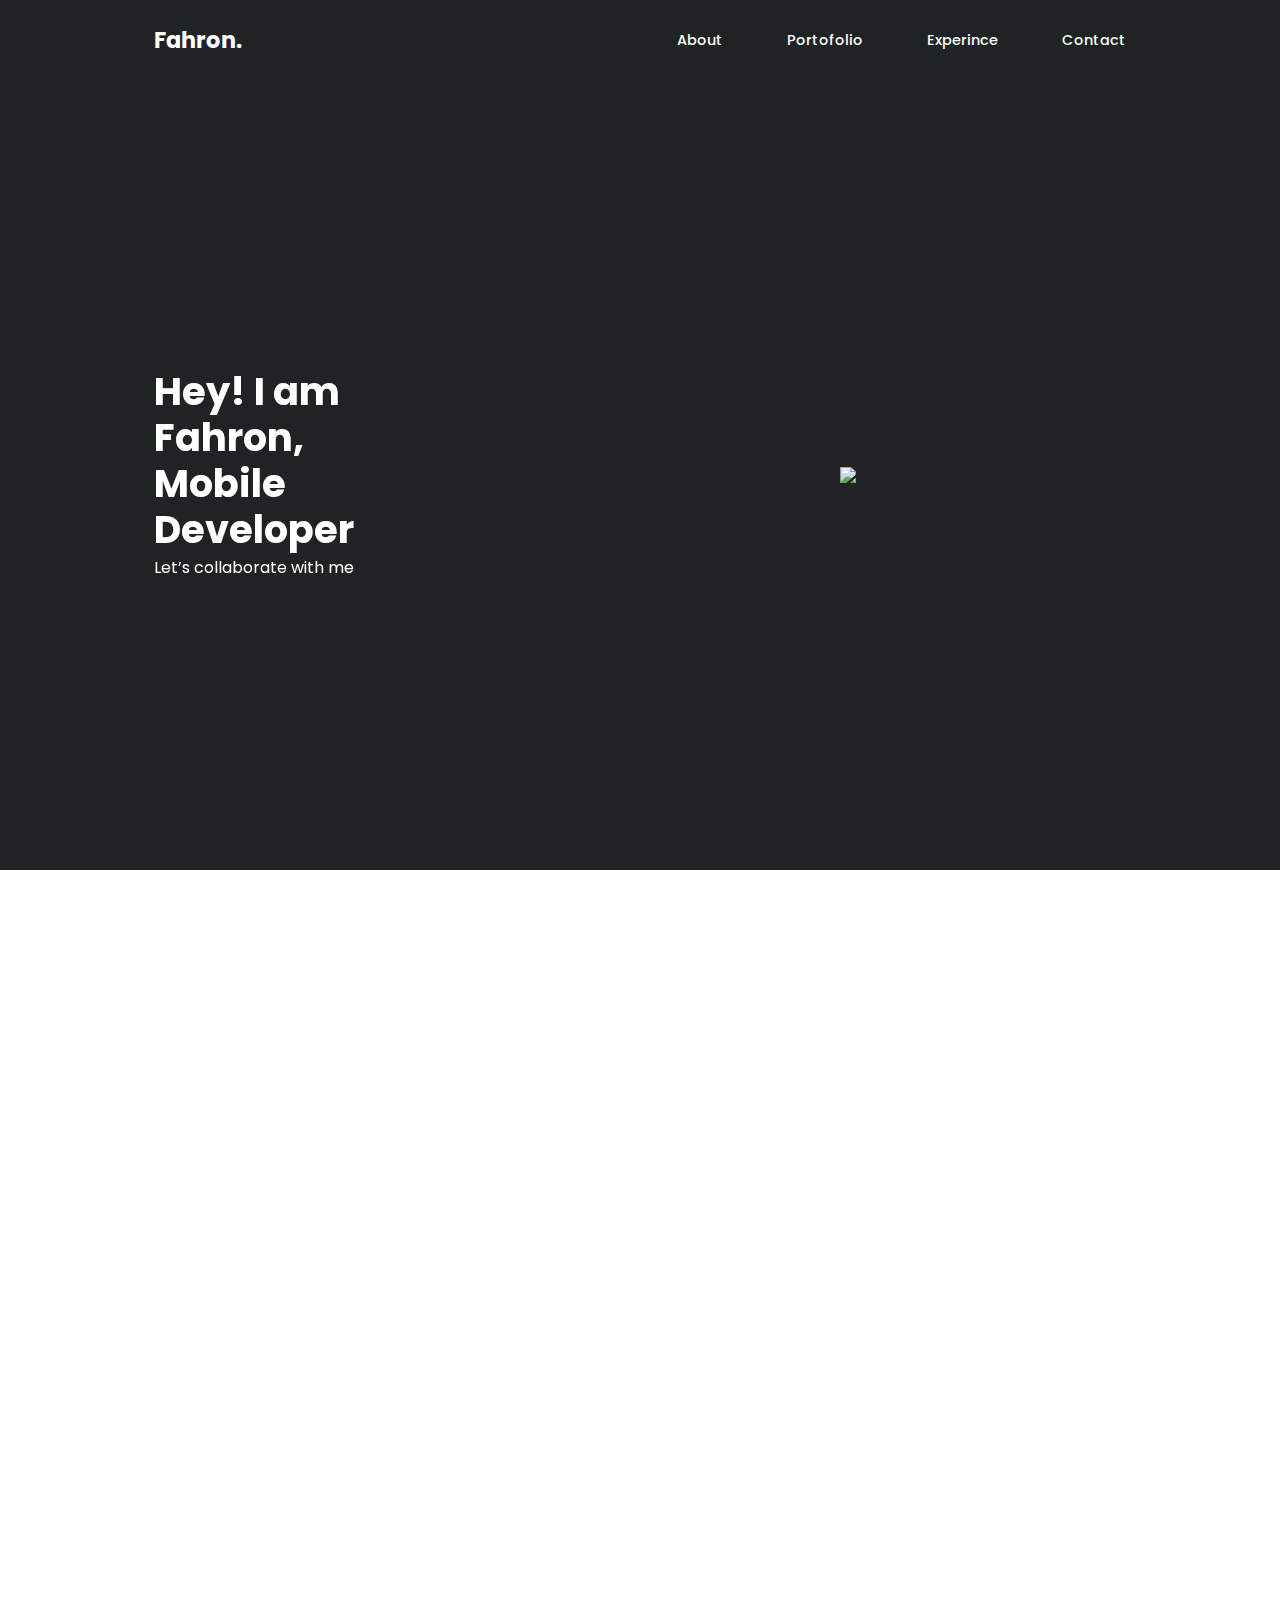
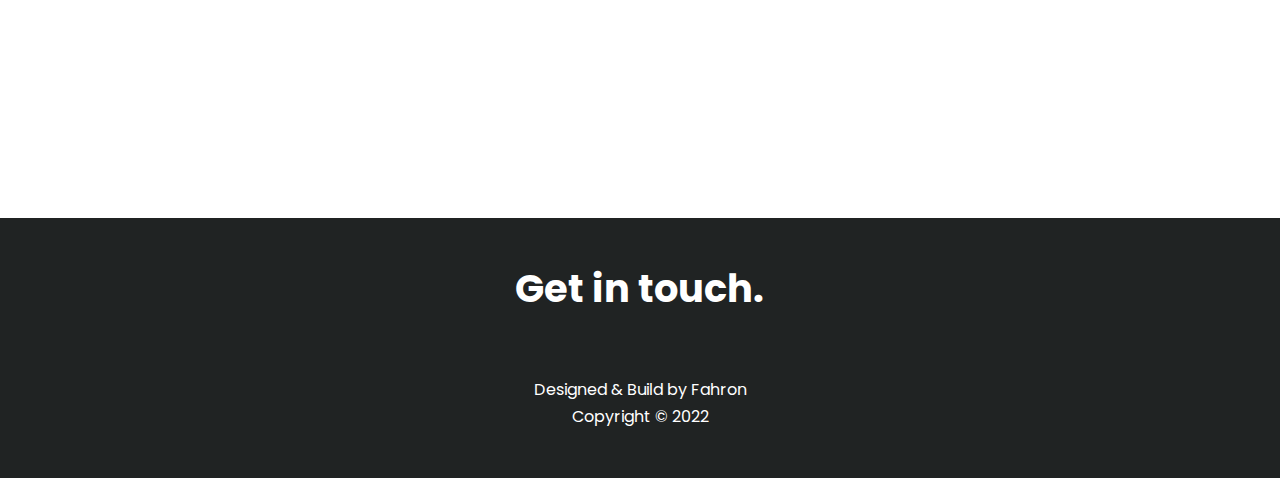
==== index.html @ a1caf9e3 "add ssc card" ====
<!DOCTYPE html>
<html lang="en">

<head>
    <meta charset="UTF-8">
    <meta http-equiv="X-UA-Compatible" content="IE=edge">
    <meta name="viewport" content="width=device-width, initial-scale=1.0">
    <title>Fahron</title>
    <link rel="stylesheet" href="https://unpkg.com/aos@next/dist/aos.css" />
    <link rel="stylesheet" href="https://unicons.iconscout.com/release/v4.0.0/css/line.css">
    <link rel="stylesheet" href="./style.css">
    <link rel="preconnect" href="https://fonts.googleapis.com">
    <link rel="preconnect" href="https://fonts.gstatic.com" crossorigin>
    <link href="https://fonts.googleapis.com/css2?family=Poppins:ital,wght@0,400;0,500;1,900&display=swap" rel="stylesheet">

</head>


<body>
    <!-- navbar -->
    <nav>
        <div class="container nav-container">
            <a href="index.html">
                <h4>Fahron.</h4>
            </a>
            <ul class="nav-menu">
                <li> <a href="#about">About</a></li>
                <li> <a href="#work">Portofolio</a></li>
                <li> <a href="#experience">Experince</a></li>
                <li> <a href="#contact">Contact</a></li>


            </ul>
            <button id="open-menu-button">
                <i class="uil uil-bars"></i>
            </button>
            <button id="close-menu-button">
                <i class="uil uil-multiply"></i>
            </button>
        </div>
    </nav>
    <!-- header -->
    <header>
        <div class="container header-container">
            <div data-aos-duration="1500" data-aos="fade-right" class="header-left">
                <h1>Hey! I am Fahron, Mobile Developer</h1>
                <p>Let’s collaborate with me</p>
                <div data-aos="fade-left" class="header-icon">
                    <a href="https://github.com/fahronona" target="_blank" rel="noopener noreferrer"><i class="uil uil-github"></i></a>
                    <a href="https://www.linkedin.com/in/fahron-1b8a48187/" target="_blank" rel="noopener noreferrer"><i class="uil uil-linkedin"></i>
                   </div></a>

                </div>
                <div data-aos-duration="1500" data-aos="zoom-in" class="header-right">
                    <div class="header-right-image">
                        <img class="header-img" src="./images/header.svg">
                    </div>

                </div>
            </div>
    </header>
    <!-- about -->
    <section id="about" class="about">
        <div class="container about-container">
            <div data-aos-duration="1500" data-aos="fade-right" class="about-left">
                <h1 class="about-h1">About me</h1>
                <p>I am an android developer with a strong passion for learning new things. I am familiar with several android frameworks, and I have developed several enterprise applications based on android.</p>
            </div>
            <div data-aos-duration="1500" data-aos="flip-up" class="about-right">
                <div class="about-right-image">
                    <img class="about-img" src="./images/aboutme.png">
                </div>

            </div>
        </div>

        </div>
    </section>

    <!-- work -->
    <section id="work" class=" work">
        <h1 data-aos-duration="1500" data-aos="fade-right" class="work-title">Work</h1>
        <div class="container work-container">

            <article data-aos-duration="1500" data-aos="flip-right" class="card-work">
                <h4>Cisea</h4>
                <img class="card-image" src="./images/cisea.png">
                <p class="work-p" align="justify">Cisea is an application created to support the activities of PT Bukit Asam employees and provide employee information. The main features in CISEA include: digital data input, live data reports, and offline data processing carried out in
                    mining areas which are often constrained by networks.</p>
            </article>
            <article data-aos-duration="1500" data-aos="flip-right" class="card-work">
                <h4>Maimaid</h4>
                <img class="card-image" src="./images/maimaid.png">
                <p class="work-p" align="justify">The first online professional domestic worker search application in Indonesia. Based on an online application, Maimaid.id provides types of Domestic Worker services, such as Household Assistants (ART), Baby Siters, Drivers and Butlers
                    (Head Waiters) who are professional, reliable and trustworthy.</p>
            </article>
            <article data-aos-duration="1500" data-aos="flip-right" class="card-work">
                <h4>Spensia</h4>
                <img class="card-image" src="./images/spensia.png">
                <p class="work-p" align="justify">Spensia is an application used to screen elderly people who experience violence or neglect. This application is shaped like a survey, from the survey we can find out the status of the application user who has been ignored or not</p>
            </article>



        </div>

    </section>

    <section id="work" class=" work-sectwo">

        <div class="container work-container">

            <article data-aos-duration="1500" data-aos="flip-right" class="card-work">
                <h4>Silampari Smart City Redesign</h4>
                <img class="card-image" src="./images/silampari.png">
                <p class="work-p" align="justify">Redesing the UI / UX of the Silampari Smart City application is a personal project that I made as a learning process and also the process of deepening UI/UX knowledge besides that it also provides other options for the Silampari Smart
                    City application UI which I hope can inspire ideas in the development of the Silampari Smart City application for better future.</p>
            </article>
            <!-- <article data-aos-duration="1500" data-aos="flip-right" class="card-work">
                <h4>Infostep <br></br>
                </h4>



                <img class="card-image" src="./images/maimaid.png">
                <p class="work-p" align="justify">The first online professional domestic worker search application in Indonesia. Based on an online application, Maimaid.id provides types of Domestic Worker services, such as Household Assistants (ART), Baby Siters, Drivers and Butlers
                    (Head Waiters) who are professional, reliable and trustworthy.</p>
            </article>
            <article data-aos-duration="1500" data-aos="flip-right" class="card-work">
                <h4>Spensia<br></br>
                </h4>
                <img class="card-image" src="./images/spensia.png">
                <p class="work-p" align="justify">Spensia is an application used to screen elderly people who experience violence or neglect. This application is shaped like a survey, from the survey we can find out the status of the application user who has been ignored or not</p>
            </article> -->



        </div>

    </section>
    <!-- experience -->
    <section id="experience" class="experience">
        <div class="container experience-container">
            <div>
                <h1 data-aos-duration="1500" data-aos="fade-right">Experience</h1>
                <h4 data-aos-duration="1500" data-aos="fade-right" class="h4-experience">2021-Now PT. Mitra Integrasi Informatika</h4>
                <p data-aos-duration="1500" data-aos="fade-left" class="p-experience">Mobile Developer</p>
                <p data-aos-duration="1500" data-aos="fade-left" class="p-experience">Placment at PT Dexa Medica</p>
            </div>
            <div>
                <h4 data-aos-duration="1500" data-aos="fade-right" class="h4-experience">2021 Maimaid.id</h4>
                <p data-aos-duration="1500" data-aos="fade-left" class="p-experience">Mobile Developer Flutter</p>
            </div>
            <div>

                <h4 data-aos-duration="1500" data-aos="fade-right" class="h4-experience">2019-2021 PT.Qtasnim Digital Teknologi</h4>
                <p data-aos-duration="1500" data-aos="fade-left" class="p-experience">Mobile Developer Flutter</p>
                <p data-aos-duration="1500" data-aos="fade-left" class="p-experience">Placment at PT.Bukit Asam Tbk.</p>
            </div>
            <div>

                <h4 data-aos-duration="1500" data-aos="fade-right" class="h4-experience">2018-2019 Comnets Sriwijaya University</h4>
                <p data-aos-duration="1500" data-aos="fade-left" class="p-experience">Graphic Designer</p>
            </div>

        </div>

    </section>

    <section id="contact">
        <div class="contact-container">
            <h1>Get in touch.</h1>
            <div data-aos-duration="1500" data-aos="fade-up" class="contact-icon">
                <a href="https://github.com/fahronona" target="_blank" rel="noopener noreferrer"><i class="uil uil-github"></i></a>
                <a href="https://wa.me/081296199310" target="_blank" rel="noopener noreferrer"><i class="uil uil-whatsapp"></i></i></a>
                <a href="mailto:fahrononasutra@gmail.com?subject=Subject&body=message%20goes%20here" target="_blank" rel="noopener noreferrer"><i class="uil uil-envelope"></i></a>
                <a href="https://www.linkedin.com/in/fahron-1b8a48187/" target="_blank" rel="noopener noreferrer"><i class="uil uil-linkedin"></i>
               </a> </div>
            <p class="p-contact">Designed & Build by Fahron</p>
            <p>Copyright &#169 2022</p>
        </div>
    </section>
    <script src="./main.js"></script>
    <script src="https://unpkg.com/aos@next/dist/aos.js"></script>
    <script>
        AOS.init();
    </script>
</body>

</html>
---- style.css ----
* {
    margin: 0;
    padding: 0;
    border: 0;
    outline: 0;
    text-decoration: none;
    list-style: none;
    box-sizing: border-box;
}

:root {
    --color-primary: #202323;
    --color-primary-white: #FFFFFF;
    --card-color: #F8F8F8;
    --container-width-lg: 76%;
    --container-width-md: 90%;
    --container-width-sm: 94%;
    --transition: all 400ms ease;
}

body {
    font-family: 'Poppins', sans-serif;
    line-height: 1.7;
    background-color: var(--color-primary-white);
    background-color: var(--color-primary);
}

.container {
    width: var(--container-width-lg);
    margin: 0 auto;
    overflow: hidden;
}

section {
    padding: 3rem 0;
}

section h2 {
    text-align: center;
    margin-bottom: 4rem;
}

h1,
h2,
h3,
h4,
h5 {
    line-height: 1.2;
}

h1 {
    font-size: 2.4rem;
}

h2 {
    font-size: 2rem;
}

h3 {
    font-size: 1.6rem;
}

h4 {
    font-size: 1.4rem;
}

a {
    color: var(--color-primary-white);
}

.btn {
    display: inline-block;
    background: var(--color-primary-white);
    color: var(--color-primary);
    padding: 1rem 2rem;
    border: 1px solid transparent;
    font-weight: 500;
}

.btn:hover {
    background: transparent;
    color: var(--color-primary-white);
    border-color: var(--color-primary-white);
}


/* nav */

nav {
    background: var(--color-primary);
    width: 100vw;
    height: 5rem;
}

.nav-container {
    height: 100%;
    display: flex;
    justify-content: space-between;
    align-items: center;
}

nav button {
    display: none;
}

.nav-menu {
    display: flex;
    align-items: center;
    gap: 4rem;
}

.nav-menu a {
    font-size: 0.9rem;
    font-weight: 500;
}

.nav-menu a:hover {
    font-size: 0.9rem;
    font-weight: 300;
    color: #BABABA;
}


/* header */

header {
    position: relative;
    top: 5rem;
    overflow: hidden;
    height: 70vh;
    margin-bottom: 5rem;
}

.header-img {
    width: 70%;
    /* height: 30%; */
    display: block;
    object-fit: cover;
}

.header-container {
    display: grid;
    grid-template-columns: 1fr 1fr;
    align-items: center;
    gap: 25rem;
    height: 100%;
}

.header-icon {
    font-size: 2.5rem;
}

.header-left {
    color: var(--color-primary-white);
}


/* about */

.about-container {
    display: grid;
    grid-template-columns: 1fr 1fr;
    align-items: center;
    gap: 25rem;
    height: 100%;
}

.about {
    position: relative;
    top: 5rem;
    overflow: hidden;
    height: 70vh;
    width: 100%;
    margin-bottom: 5rem;
    background: var(--color-primary-white);
}

.about-img {
    display: block;
    object-fit: cover;
}

.about-h1 {
    padding-bottom: 1rem;
}

.about-left {
    color: var(--color-primary);
}


/* work */

.work {
    background: var(--color-primary-white);
}

.work-sectwo {
    padding: 1rem 0;
    background: var(--color-primary-white);
}

.work-container {
    display: grid;
    grid-template-columns: repeat(3, 1fr);
    gap: 1.2rem;
}

.card-image {
    width: 60%;
    display: block;
    align-self: center;
    margin-left: 20%;
    padding-top: 1rem;
}

.card-work {
    background-color: var(--card-color);
    padding: 2rem;
    border-radius: 1rem;
}

.work-p {
    padding-top: 1rem;
}

.work-title {
    width: var(--container-width-lg);
    margin: 0 auto;
    padding-bottom: 2rem;
}


/* experience */

.experience {
    background: var(--color-primary-white);
}

.h4-experience {
    margin-top: 2rem;
}

.p-experience {
    margin-top: 0.5rem;
}


/* contact */

.contact-container {
    color: var(--color-primary-white);
    text-align: center;
}

.contact-icon {
    text-align: center;
    font-size: 1.8rem;
    margin-top: 3rem;
    letter-spacing: 2.5rem;
}

.p-contact {
    margin-top: 4rem;
    text-align: center;
}


/* Media Queri Tablet */

@media screen and (max-width:1024px) {
    .container {
        width: var(--container-width-md);
        overflow: hidden;
    }
    h1 {
        font-size: 2.2rem;
    }
    h2 {
        font-size: 1.7rem;
    }
    h3 {
        font-size: 1.4rem;
    }
    h4 {
        font-size: 1.2rem;
    }
    nav button {
        display: inline-block;
        background: transparent;
        font-size: 1.8rem;
        color: var(--color-primary-white);
        cursor: pointer;
    }
    nav button#close-menu-button {
        display: none;
    }
    .nav-menu {
        position: fixed;
        top: 5rem;
        right: 1%;
        height: fit-content;
        width: 18rem;
        flex-direction: column;
        gap: 0;
        background: #f9f9f9;
        z-index: 100;
        border-radius: 6px;
        display: none;
    }
    .nav-menu li {
        width: 100%;
        height: 5.8rem;
    }
    .nav-menu li a {
        width: 100%;
        height: 100%;
        color: var(--color-primary);
        display: grid;
        place-items: center;
    }
    /* header */
    header {
        position: relative;
        top: 5rem;
        overflow: hidden;
        height: 50vh;
        margin-bottom: 0rem;
    }
    .header-img {
        width: 70%;
        /* height: 30%; */
        display: block;
        object-fit: cover;
    }
    .header-container {
        display: grid;
        grid-template-columns: 1fr 1fr;
        align-items: center;
        gap: 10rem;
        height: 50%;
    }
    .header-icon {
        font-size: 2.6rem;
    }
    /* about */
    .about-container {
        display: grid;
        grid-template-columns: 1fr 1fr;
        align-items: center;
        gap: 10rem;
    }
    .about {
        position: relative;
        top: 5rem;
        overflow: hidden;
        width: 100%;
        margin-bottom: 1rem;
        background: var(--color-primary-white);
    }
    .about-img {
        display: block;
        object-fit: cover;
    }
    .about-h1 {
        padding-bottom: 1rem;
    }
    .about-left {
        color: var(--color-primary);
    }
    /* work */
    .work {
        background: var(--color-primary-white);
        margin: auto;
    }
    .work-container {
        display: inline;
    }
    .card-image {
        width: 30%;
        display: block;
        align-self: center;
        margin-left: 30%;
        padding-top: 1rem;
    }
    .card-work {
        background-color: var(--card-color);
        padding: 2rem;
        border-radius: 1rem;
        margin-left: 5%;
        margin-bottom: 1.5rem;
        width: var(--container-width-md);
    }
    .work-p {
        padding-top: 1rem;
    }
    .work-title {
        width: var(--container-width-md);
        margin: 0 auto;
    }
    /* expereince */
    .experience {
        background: var(--color-primary-white);
        height: auto;
        margin: 0rem;
    }
    .experience-container {
        margin-top: 0rem;
        position: center;
    }
    .h4-experience {
        margin-top: 1rem;
    }
    .p-experience {
        margin-top: 0.5rem;
    }
}

@media screen and (max-width:600px) {
    .container {
        width: var(--container-width-sm);
        overflow: hidden;
    }
    .nav-menu {
        position: fixed;
        top: 4rem;
        right: 1%;
        margin-right: 1rem;
        height: fit-content;
        width: 10rem;
        flex-direction: column;
        gap: 0;
        background: #f9f9f9;
        z-index: 100;
        border-radius: 6px;
        display: none;
    }
    .nav-menu li {
        width: 50%;
        height: 4rem;
    }
    header {
        height: 80vh;
    }
    .header-container {
        display: inline;
        margin-top: 0;
        text-align: center;
    }
    .header-icon {
        font-size: 2rem;
        align-self: center;
    }
    .header-right {
        margin-top: 5rem;
        align-self: center;
        margin-left: 20%;
    }
    .about-right {
        margin-top: 5rem;
        align-self: center;
        display: flex;
        justify-content: center;
    }
    .about-right-image {
        align-items: center;
    }
    /* about */
    .about-container {
        display: inline;
        align-items: center;
        height: 50%;
        text-align: center;
    }
    .about {
        top: 5rem;
        height: 100vh;
        width: 100%;
        margin-bottom: 1rem;
        background: var(--color-primary-white);
    }
    .about-img {
        align-self: center;
    }
    .about-left {
        padding-right: 1rem;
        padding-left: 1rem;
    }
    .card-image {
        width: 40%;
        display: block;
        align-self: center;
        margin-left: 30%;
        padding-top: 1rem;
    }
    /* contac */
    .contact-container {
        color: var(--color-primary-white);
        text-align: center;
        align-self: center;
    }
    .contact-icon {
        text-align: center;
        font-size: 1.5rem;
        margin-top: 2rem;
        letter-spacing: 1.5rem;
    }
    .p-contact {
        margin-top: 3rem;
        text-align: center;
    }
}
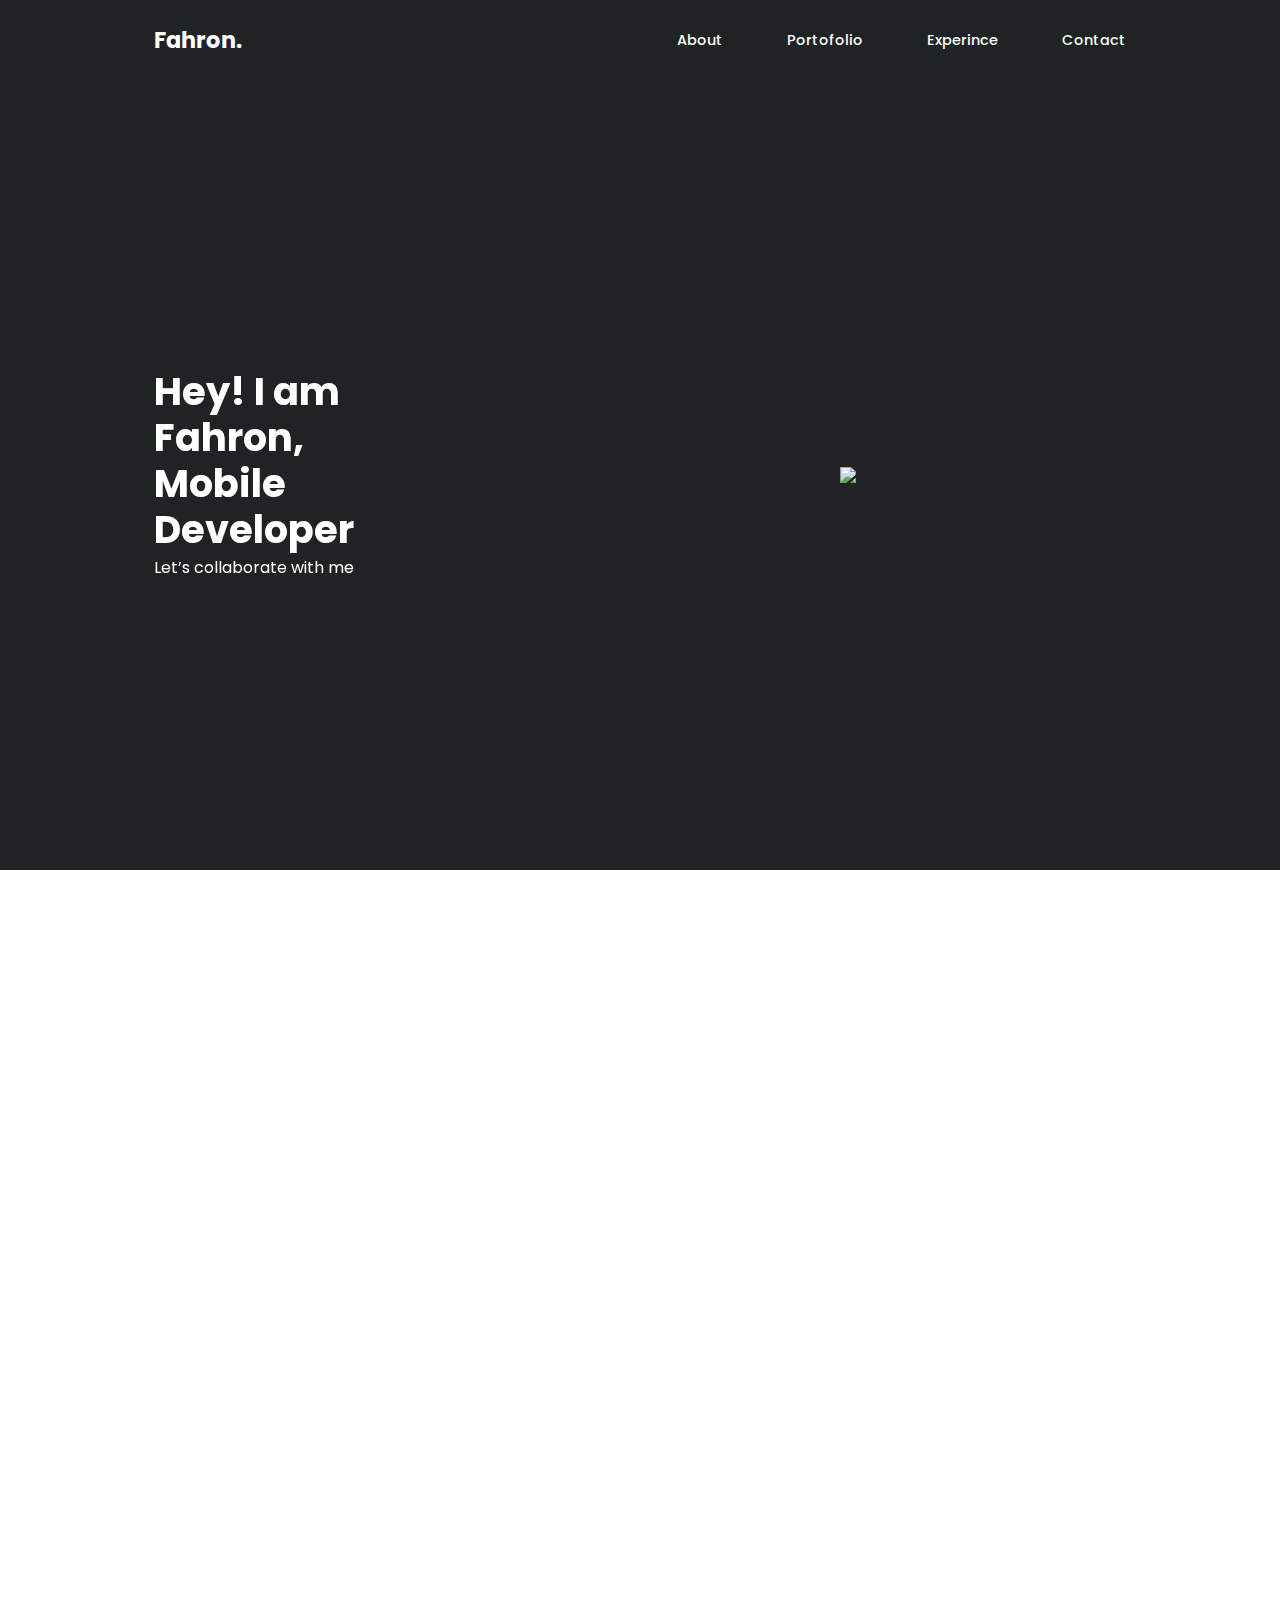
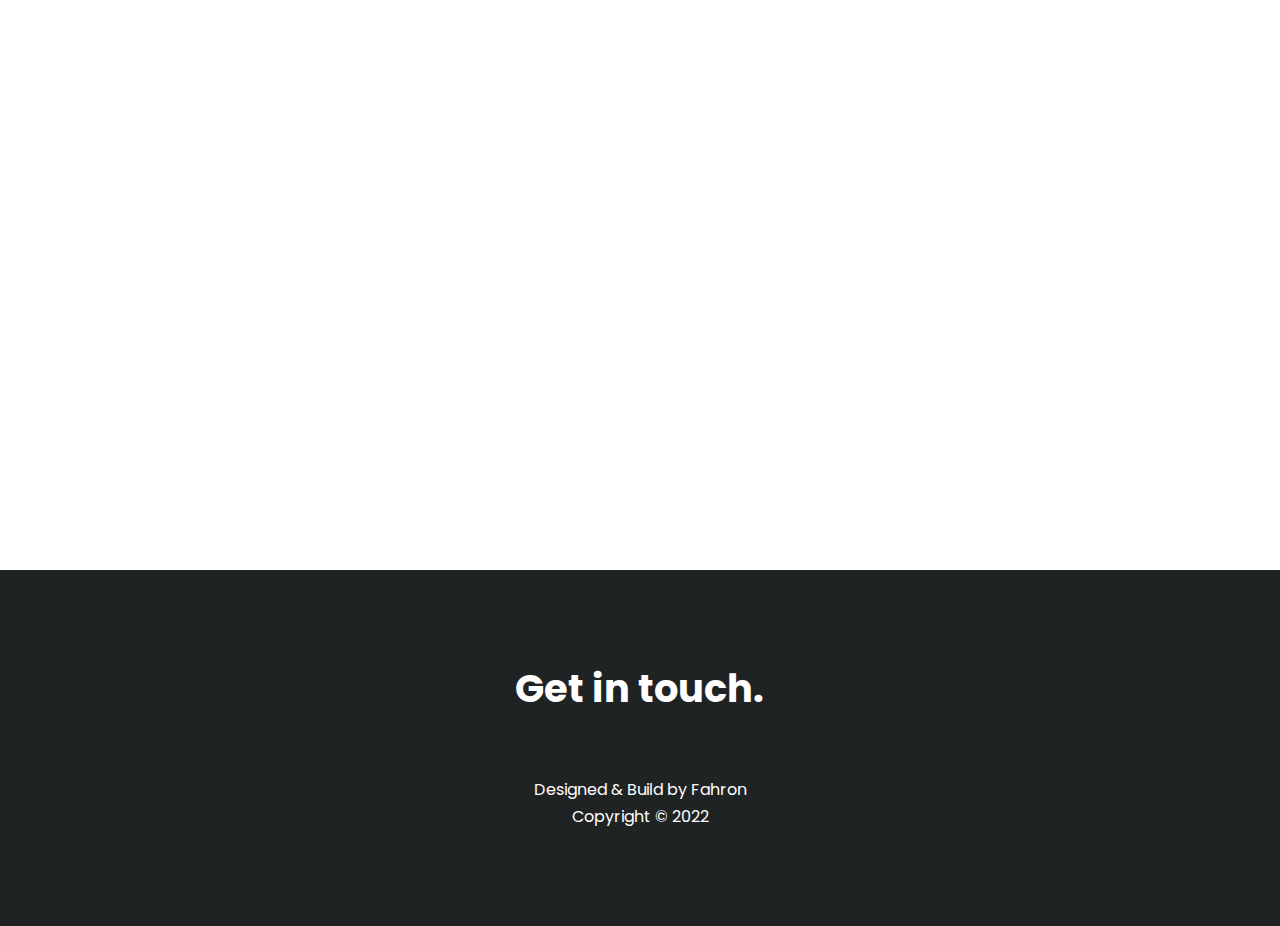
==== commit 5177143b: "update bug" ====
--- a/index.html
+++ b/index.html
@@ -106,7 +106,7 @@
 
     </section>
 
-    <section id="work" class=" work-sectwo">
+    <section id="work" class=" work">
 
         <div class="container work-container">
 
@@ -143,12 +143,12 @@
         <div class="container experience-container">
             <div>
                 <h1 data-aos-duration="1500" data-aos="fade-right">Experience</h1>
-                <h4 data-aos-duration="1500" data-aos="fade-right" class="h4-experience">2021-Now PT. Mitra Integrasi Informatika</h4>
+                <h4 data-aos-duration="1500" data-aos="fade-right" class="h4-experience">2022-Now PT. Mitra Integrasi Informatika</h4>
                 <p data-aos-duration="1500" data-aos="fade-left" class="p-experience">Mobile Developer</p>
                 <p data-aos-duration="1500" data-aos="fade-left" class="p-experience">Placment at PT Dexa Medica</p>
             </div>
             <div>
-                <h4 data-aos-duration="1500" data-aos="fade-right" class="h4-experience">2021 Maimaid.id</h4>
+                <h4 data-aos-duration="1500" data-aos="fade-right" class="h4-experience">2021-2022 Maimaid.id</h4>
                 <p data-aos-duration="1500" data-aos="fade-left" class="p-experience">Mobile Developer Flutter</p>
             </div>
             <div>
--- a/style.css
+++ b/style.css
@@ -32,7 +32,7 @@
 }
 
 section {
-    padding: 3rem 0;
+    padding: 6rem 0;
 }
 
 section h2 {
@@ -192,11 +192,6 @@
 /* work */
 
 .work {
-    background: var(--color-primary-white);
-}
-
-.work-sectwo {
-    padding: 1rem 0;
     background: var(--color-primary-white);
 }
 
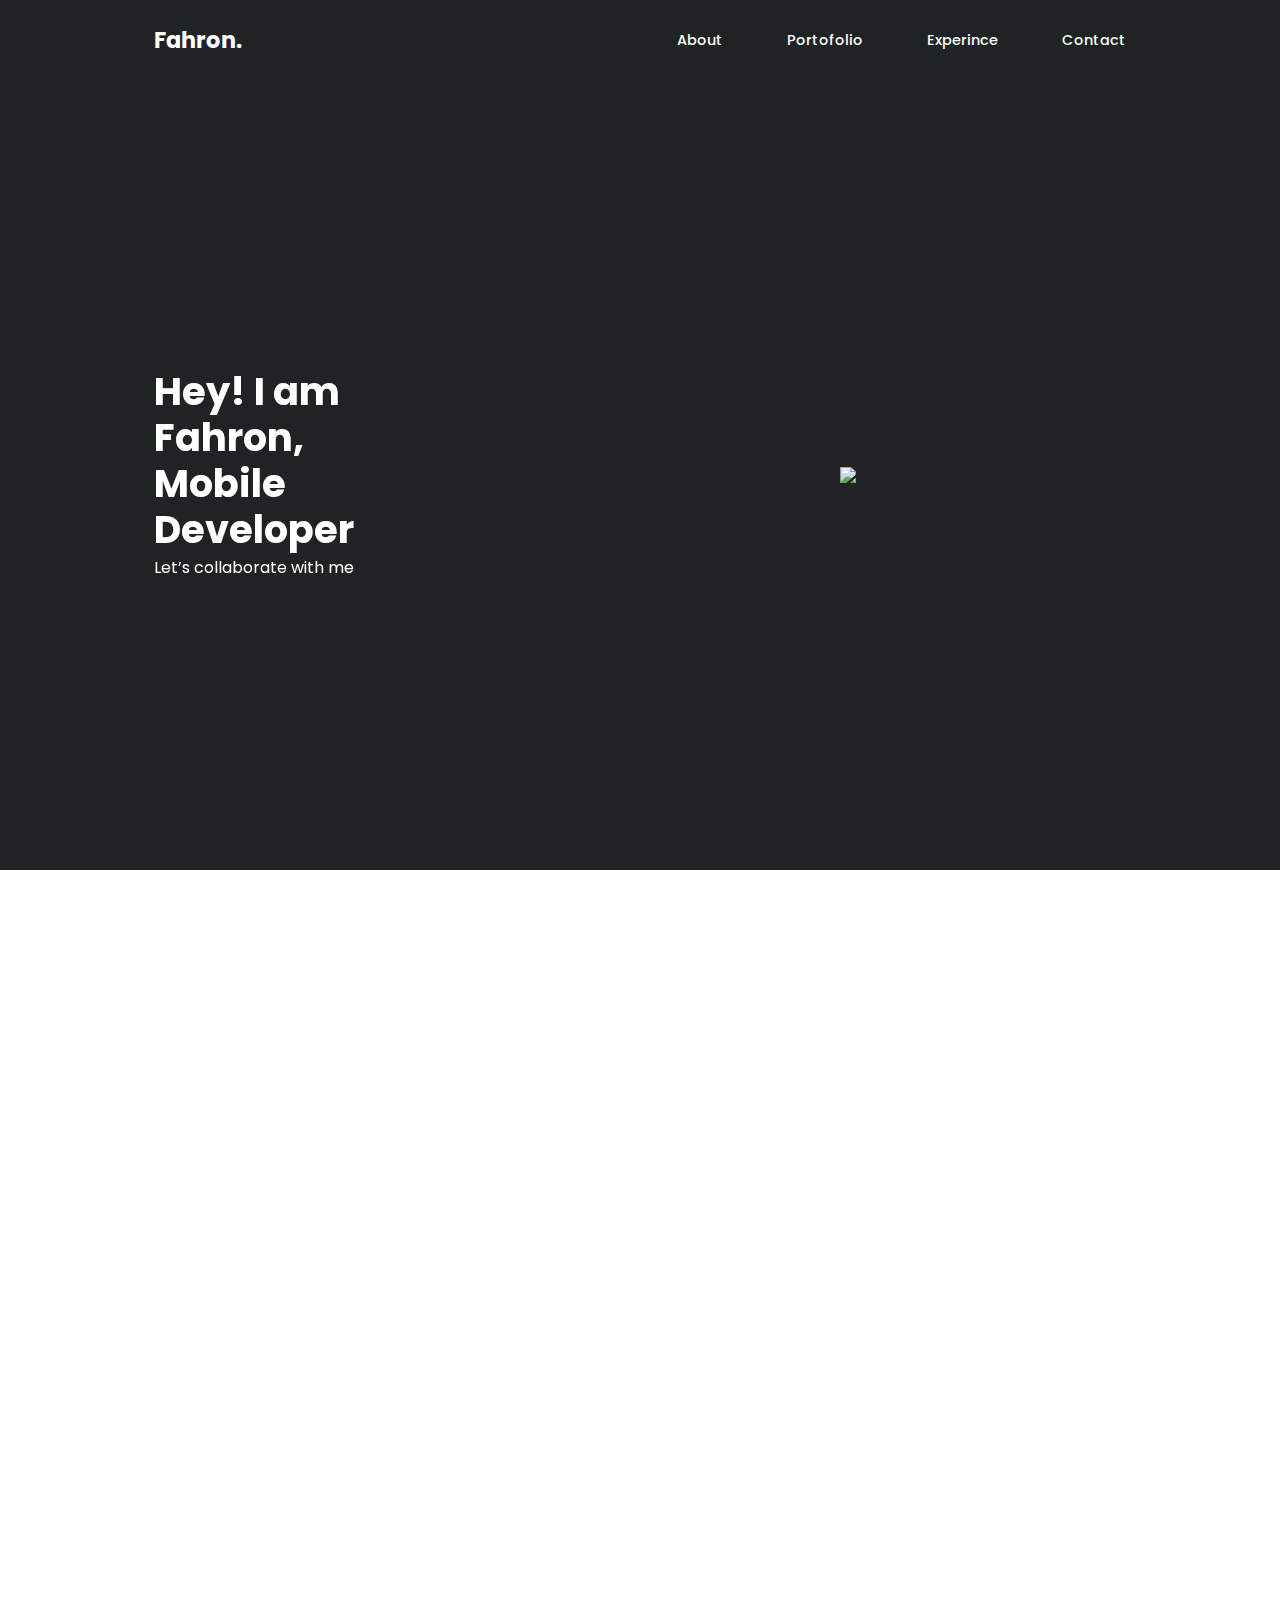
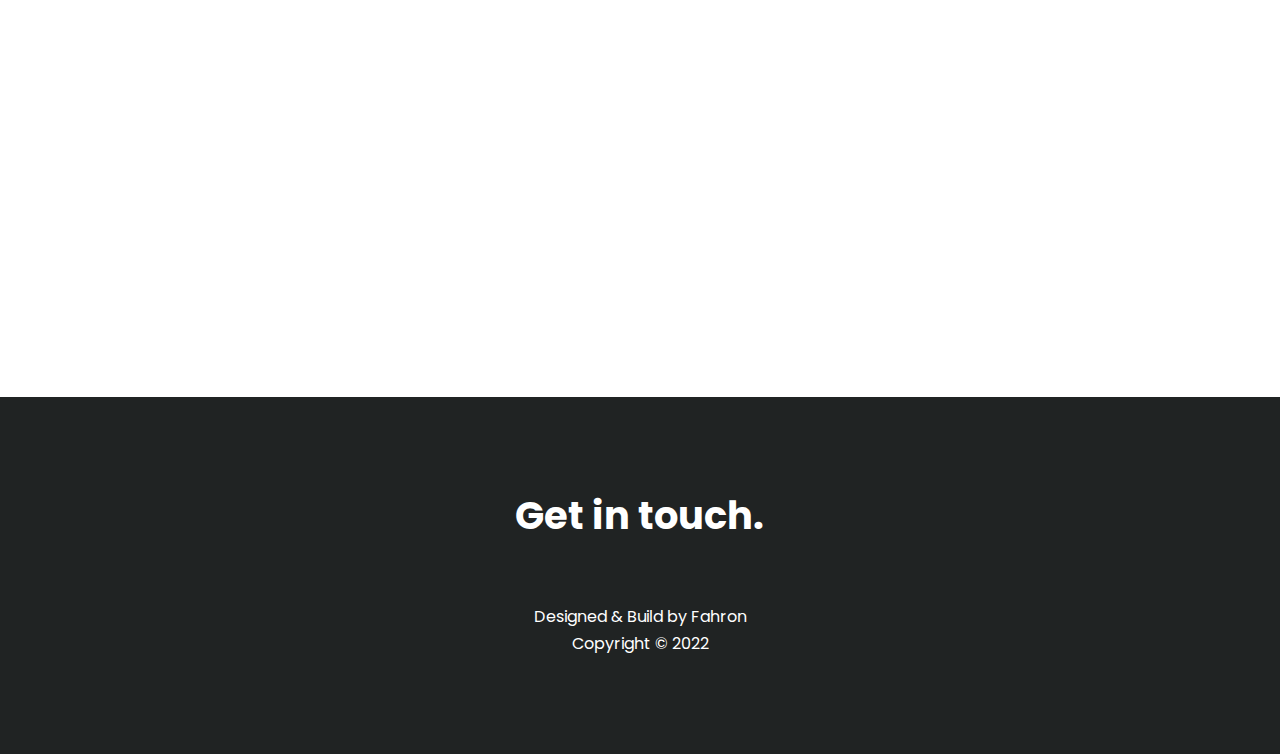
==== commit 8815bd69: "update bug" ====
--- a/index.html
+++ b/index.html
@@ -100,44 +100,20 @@
                 <p class="work-p" align="justify">Spensia is an application used to screen elderly people who experience violence or neglect. This application is shaped like a survey, from the survey we can find out the status of the application user who has been ignored or not</p>
             </article>
 
+            <article data-aos-duration="1500" data-aos="flip-right" class="card-work">
+                <h4>Silampari Smart City Redesign</h4>
+                <img class="card-image" src="./images/silampari.png">
+                <p class="work-p" align="justify">Redesing the UI / UX of the Silampari Smart City application is a personal project that I made as a learning process and also the process of deepening UI/UX knowledge besides that it also provides other options for the Silampari Smart
+                    City application UI which I hope can inspire ideas in the development of the Silampari Smart City application for better future.</p>
+            </article>
+
 
 
         </div>
 
     </section>
 
-    <section id="work" class=" work">
 
-        <div class="container work-container">
-
-            <article data-aos-duration="1500" data-aos="flip-right" class="card-work">
-                <h4>Silampari Smart City Redesign</h4>
-                <img class="card-image" src="./images/silampari.png">
-                <p class="work-p" align="justify">Redesing the UI / UX of the Silampari Smart City application is a personal project that I made as a learning process and also the process of deepening UI/UX knowledge besides that it also provides other options for the Silampari Smart
-                    City application UI which I hope can inspire ideas in the development of the Silampari Smart City application for better future.</p>
-            </article>
-            <!-- <article data-aos-duration="1500" data-aos="flip-right" class="card-work">
-                <h4>Infostep <br></br>
-                </h4>
-
-
-
-                <img class="card-image" src="./images/maimaid.png">
-                <p class="work-p" align="justify">The first online professional domestic worker search application in Indonesia. Based on an online application, Maimaid.id provides types of Domestic Worker services, such as Household Assistants (ART), Baby Siters, Drivers and Butlers
-                    (Head Waiters) who are professional, reliable and trustworthy.</p>
-            </article>
-            <article data-aos-duration="1500" data-aos="flip-right" class="card-work">
-                <h4>Spensia<br></br>
-                </h4>
-                <img class="card-image" src="./images/spensia.png">
-                <p class="work-p" align="justify">Spensia is an application used to screen elderly people who experience violence or neglect. This application is shaped like a survey, from the survey we can find out the status of the application user who has been ignored or not</p>
-            </article> -->
-
-
-
-        </div>
-
-    </section>
     <!-- experience -->
     <section id="experience" class="experience">
         <div class="container experience-container">
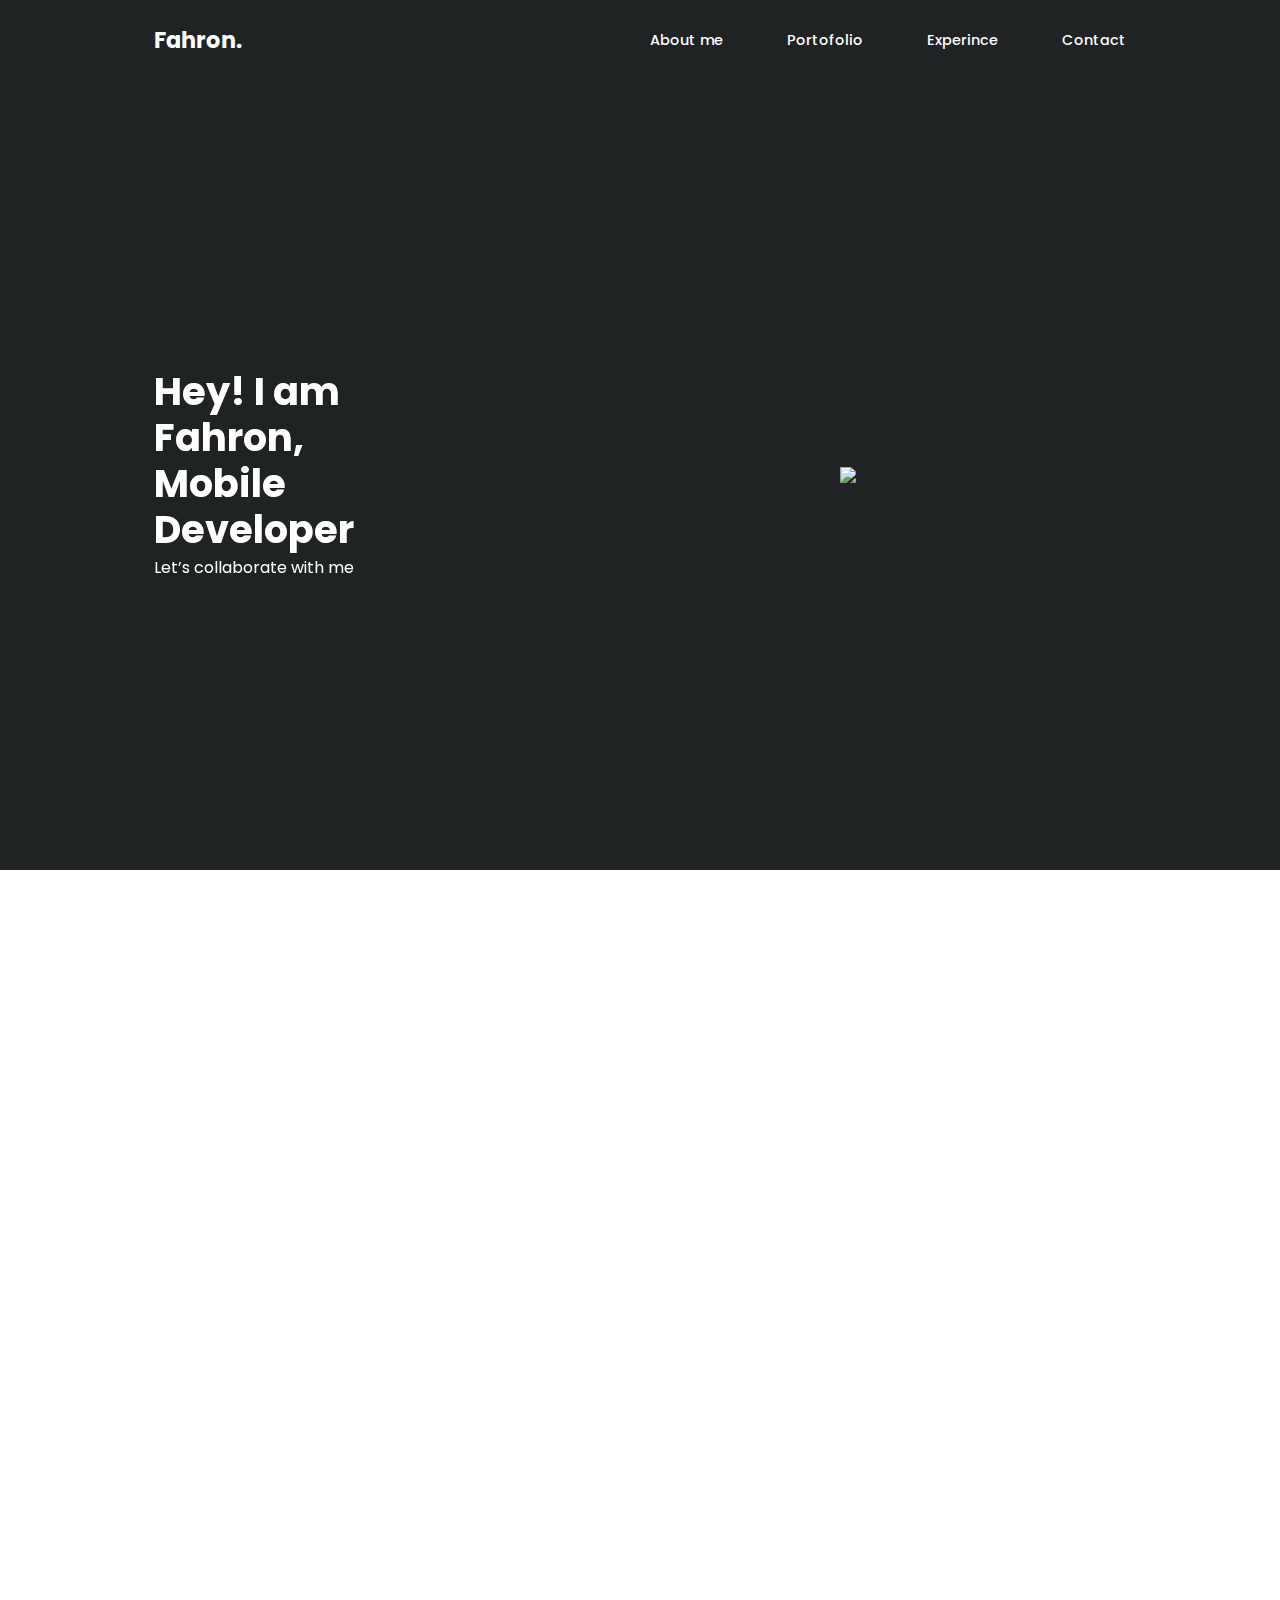
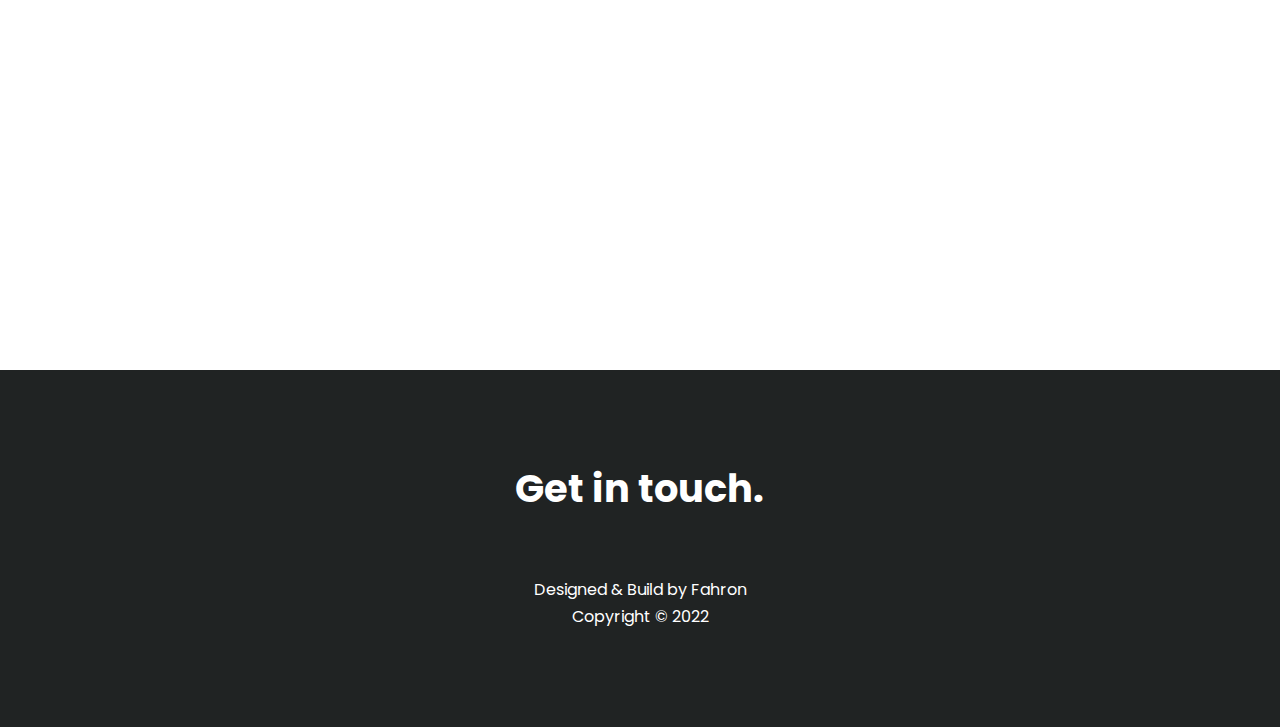
==== commit 400260a7: "update portofolio" ====
--- a/index.html
+++ b/index.html
@@ -24,7 +24,7 @@
                 <h4>Fahron.</h4>
             </a>
             <ul class="nav-menu">
-                <li> <a href="#about">About</a></li>
+                <li> <a href="#about">About me</a></li>
                 <li> <a href="#work">Portofolio</a></li>
                 <li> <a href="#experience">Experince</a></li>
                 <li> <a href="#contact">Contact</a></li>
@@ -79,7 +79,7 @@
 
     <!-- work -->
     <section id="work" class=" work">
-        <h1 data-aos-duration="1500" data-aos="fade-right" class="work-title">Work</h1>
+        <h1 data-aos-duration="1500" data-aos="fade-right" class="work-title">Portofolio</h1>
         <div class="container work-container">
 
             <article data-aos-duration="1500" data-aos="flip-right" class="card-work">
@@ -101,13 +101,24 @@
             </article>
 
             <article data-aos-duration="1500" data-aos="flip-right" class="card-work">
-                <h4>Silampari Smart City Redesign</h4>
+                <h4>Silampari Smart City </h4>
                 <img class="card-image" src="./images/silampari.png">
                 <p class="work-p" align="justify">Redesing the UI / UX of the Silampari Smart City application is a personal project that I made as a learning process and also the process of deepening UI/UX knowledge besides that it also provides other options for the Silampari Smart
                     City application UI which I hope can inspire ideas in the development of the Silampari Smart City application for better future.</p>
             </article>
 
+            <article data-aos-duration="1500" data-aos="flip-right" class="card-work">
+                <h4>PP Mobile</h4>
 
+                <img class="card-image" src="./images/ppm.png">
+                <p class="work-p" align="justify">PP Mobile application is a support application for Dexa Group employees in reviewing event expenses.</p>
+            </article>
+
+            <article data-aos-duration="1500" data-aos="flip-right" class="card-work">
+                <h4>Infostep</h4>
+                <img class="card-image" src="./images/infostep.png">
+                <p class="work-p" align="justify">Infostep is a support application for dexa group employees as an application to review marketing activities on dexa group products.</p>
+            </article>
 
         </div>
 
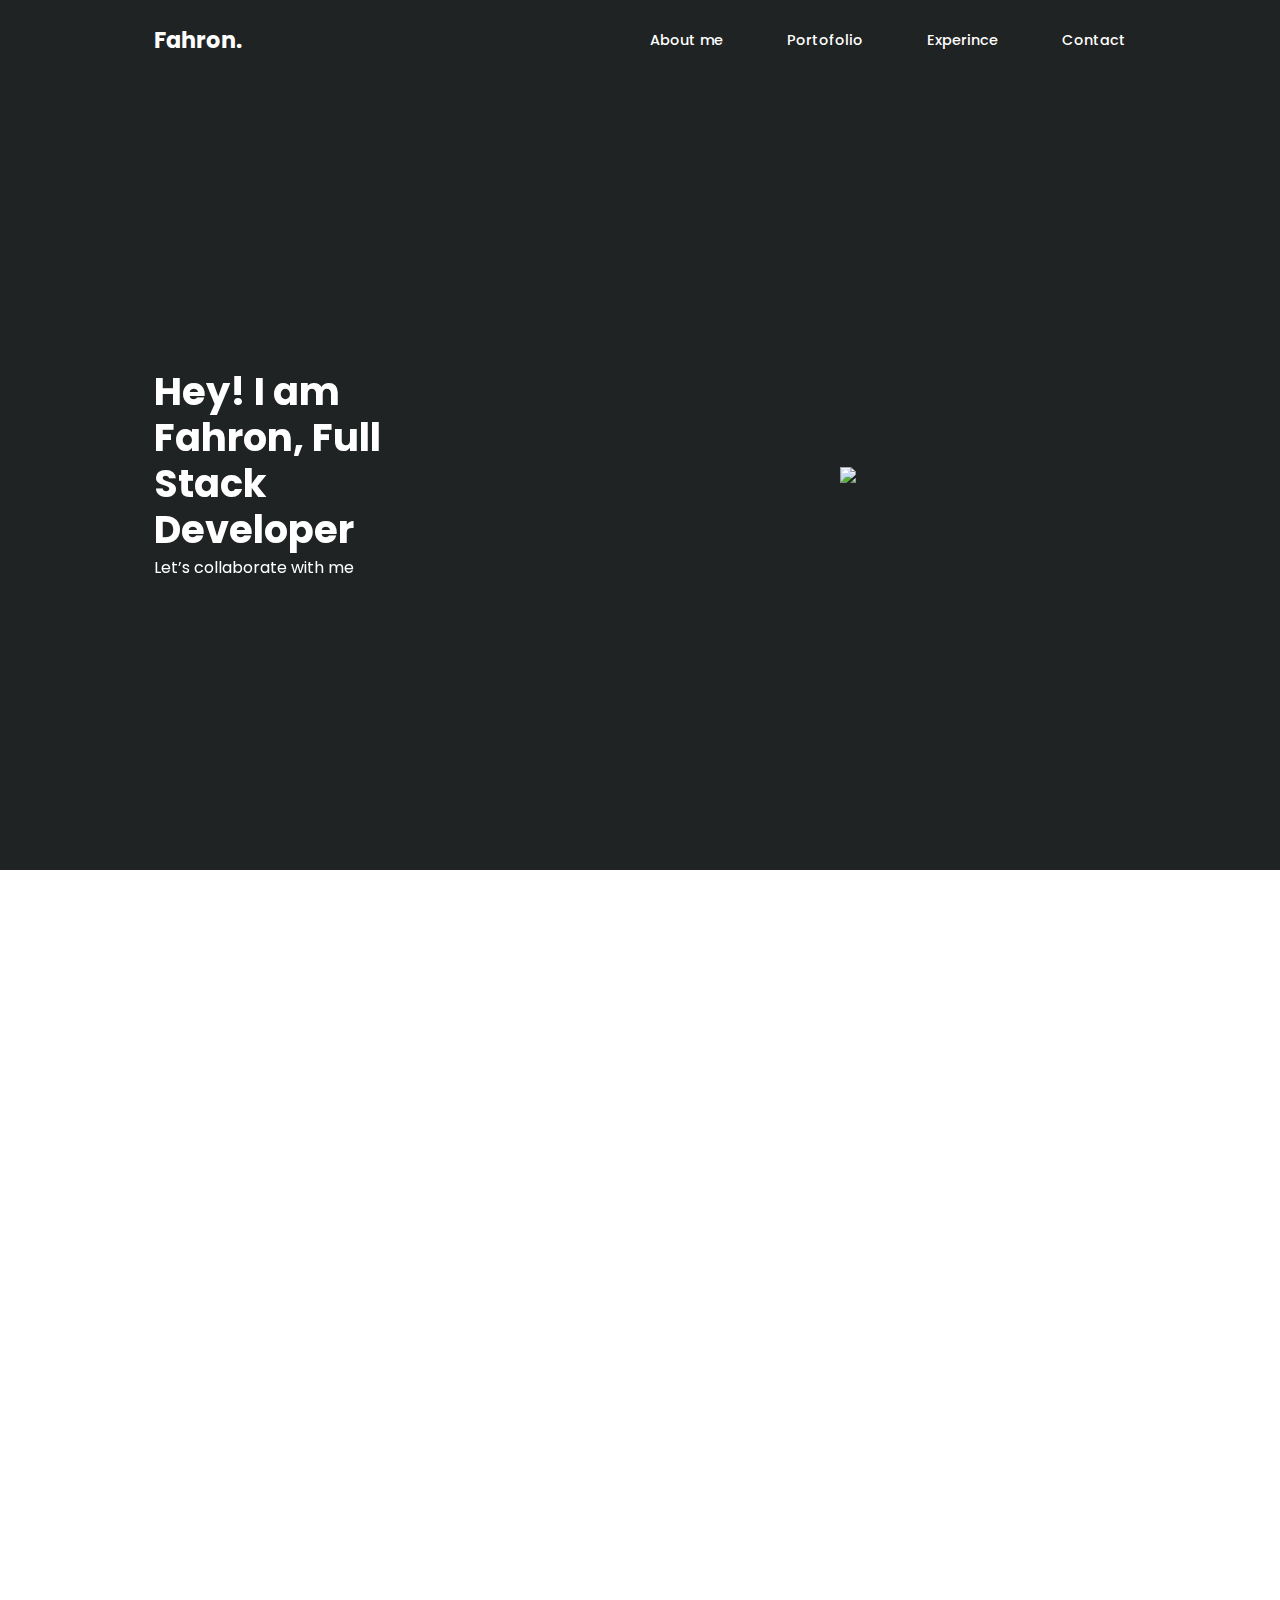
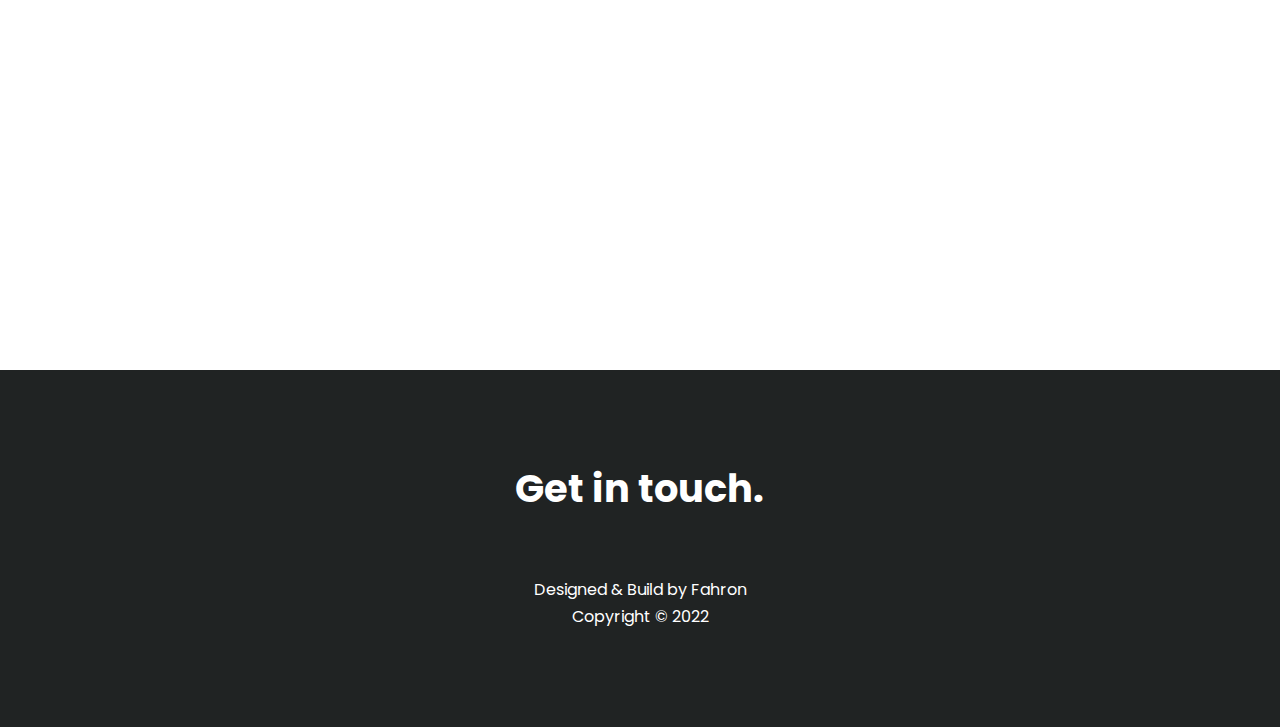
==== commit 8d1c17c3: "update" ====
--- a/index.html
+++ b/index.html
@@ -43,11 +43,11 @@
     <header>
         <div class="container header-container">
             <div data-aos-duration="1500" data-aos="fade-right" class="header-left">
-                <h1>Hey! I am Fahron, Mobile Developer</h1>
+                <h1>Hey! I am Fahron, Full Stack Developer</h1>
                 <p>Let’s collaborate with me</p>
                 <div data-aos="fade-left" class="header-icon">
-                    <a href="https://github.com/fahronona" target="_blank" rel="noopener noreferrer"><i class="uil uil-github"></i></a>
-                    <a href="https://www.linkedin.com/in/fahron-1b8a48187/" target="_blank" rel="noopener noreferrer"><i class="uil uil-linkedin"></i>
+                    <a id="github-hero" href="https://github.com/fahronona" target="_blank" rel="noopener noreferrer"><i class="uil uil-github"></i></a>
+                    <a id="linkedin-hero" href="https://www.linkedin.com/in/fahron-1b8a48187/" target="_blank" rel="noopener noreferrer"><i class="uil uil-linkedin"></i>
                    </div></a>
 
                 </div>
@@ -64,7 +64,7 @@
         <div class="container about-container">
             <div data-aos-duration="1500" data-aos="fade-right" class="about-left">
                 <h1 class="about-h1">About me</h1>
-                <p>I am an android developer with a strong passion for learning new things. I am familiar with several android frameworks, and I have developed several enterprise applications based on android.</p>
+                <p>I am a Full Stack Developer with a strong passion for learning new things. I am familiar with several frameworks , and I have developed several enterprise applications.</p>
             </div>
             <div data-aos-duration="1500" data-aos="flip-up" class="about-right">
                 <div class="about-right-image">
@@ -111,13 +111,13 @@
                 <h4>PP Mobile</h4>
 
                 <img class="card-image" src="./images/ppm.png">
-                <p class="work-p" align="justify">PP Mobile application is a support application for Dexa Group employees in reviewing event expenses.</p>
+                <p class="work-p" align="justify">PP Mobile application is a support application for Dexa group employees in reviewing event expenses.</p>
             </article>
 
             <article data-aos-duration="1500" data-aos="flip-right" class="card-work">
                 <h4>Infostep</h4>
                 <img class="card-image" src="./images/infostep.png">
-                <p class="work-p" align="justify">Infostep is a support application for dexa group employees as an application to review marketing activities on dexa group products.</p>
+                <p class="work-p" align="justify">Infostep is a support application for Dexa group employees as an application to review marketing activities on Dexa group products.</p>
             </article>
 
         </div>
@@ -130,8 +130,8 @@
         <div class="container experience-container">
             <div>
                 <h1 data-aos-duration="1500" data-aos="fade-right">Experience</h1>
-                <h4 data-aos-duration="1500" data-aos="fade-right" class="h4-experience">2022-Now PT. Mitra Integrasi Informatika</h4>
-                <p data-aos-duration="1500" data-aos="fade-left" class="p-experience">Mobile Developer</p>
+                <h4 data-aos-duration="1500" data-aos="fade-right" class="h4-experience">2022-Future PT. Mitra Integrasi Informatika</h4>
+                <p data-aos-duration="1500" data-aos="fade-left" class="p-experience">Full Stack Developer</p>
                 <p data-aos-duration="1500" data-aos="fade-left" class="p-experience">Placment at PT Dexa Medica</p>
             </div>
             <div>
@@ -158,10 +158,10 @@
         <div class="contact-container">
             <h1>Get in touch.</h1>
             <div data-aos-duration="1500" data-aos="fade-up" class="contact-icon">
-                <a href="https://github.com/fahronona" target="_blank" rel="noopener noreferrer"><i class="uil uil-github"></i></a>
-                <a href="https://wa.me/081296199310" target="_blank" rel="noopener noreferrer"><i class="uil uil-whatsapp"></i></i></a>
-                <a href="mailto:fahrononasutra@gmail.com?subject=Subject&body=message%20goes%20here" target="_blank" rel="noopener noreferrer"><i class="uil uil-envelope"></i></a>
-                <a href="https://www.linkedin.com/in/fahron-1b8a48187/" target="_blank" rel="noopener noreferrer"><i class="uil uil-linkedin"></i>
+                <a id="github-footer" href="https://github.com/fahronona" target="_blank" rel="noopener noreferrer"><i class="uil uil-github"></i></a>
+                <a id="wa-footer" href="https://wa.me/081296199310" target="_blank" rel="noopener noreferrer"><i class="uil uil-whatsapp"></i></i></a>
+                <a id="email-footer" href="mailto:fahrononasutra@gmail.com?subject=Subject&body=message%20goes%20here" target="_blank" rel="noopener noreferrer"><i class="uil uil-envelope"></i></a>
+                <a id="linkedin-footer" href="https://www.linkedin.com/in/fahron-1b8a48187/" target="_blank" rel="noopener noreferrer"><i class="uil uil-linkedin"></i>
                </a> </div>
             <p class="p-contact">Designed & Build by Fahron</p>
             <p>Copyright &#169 2022</p>
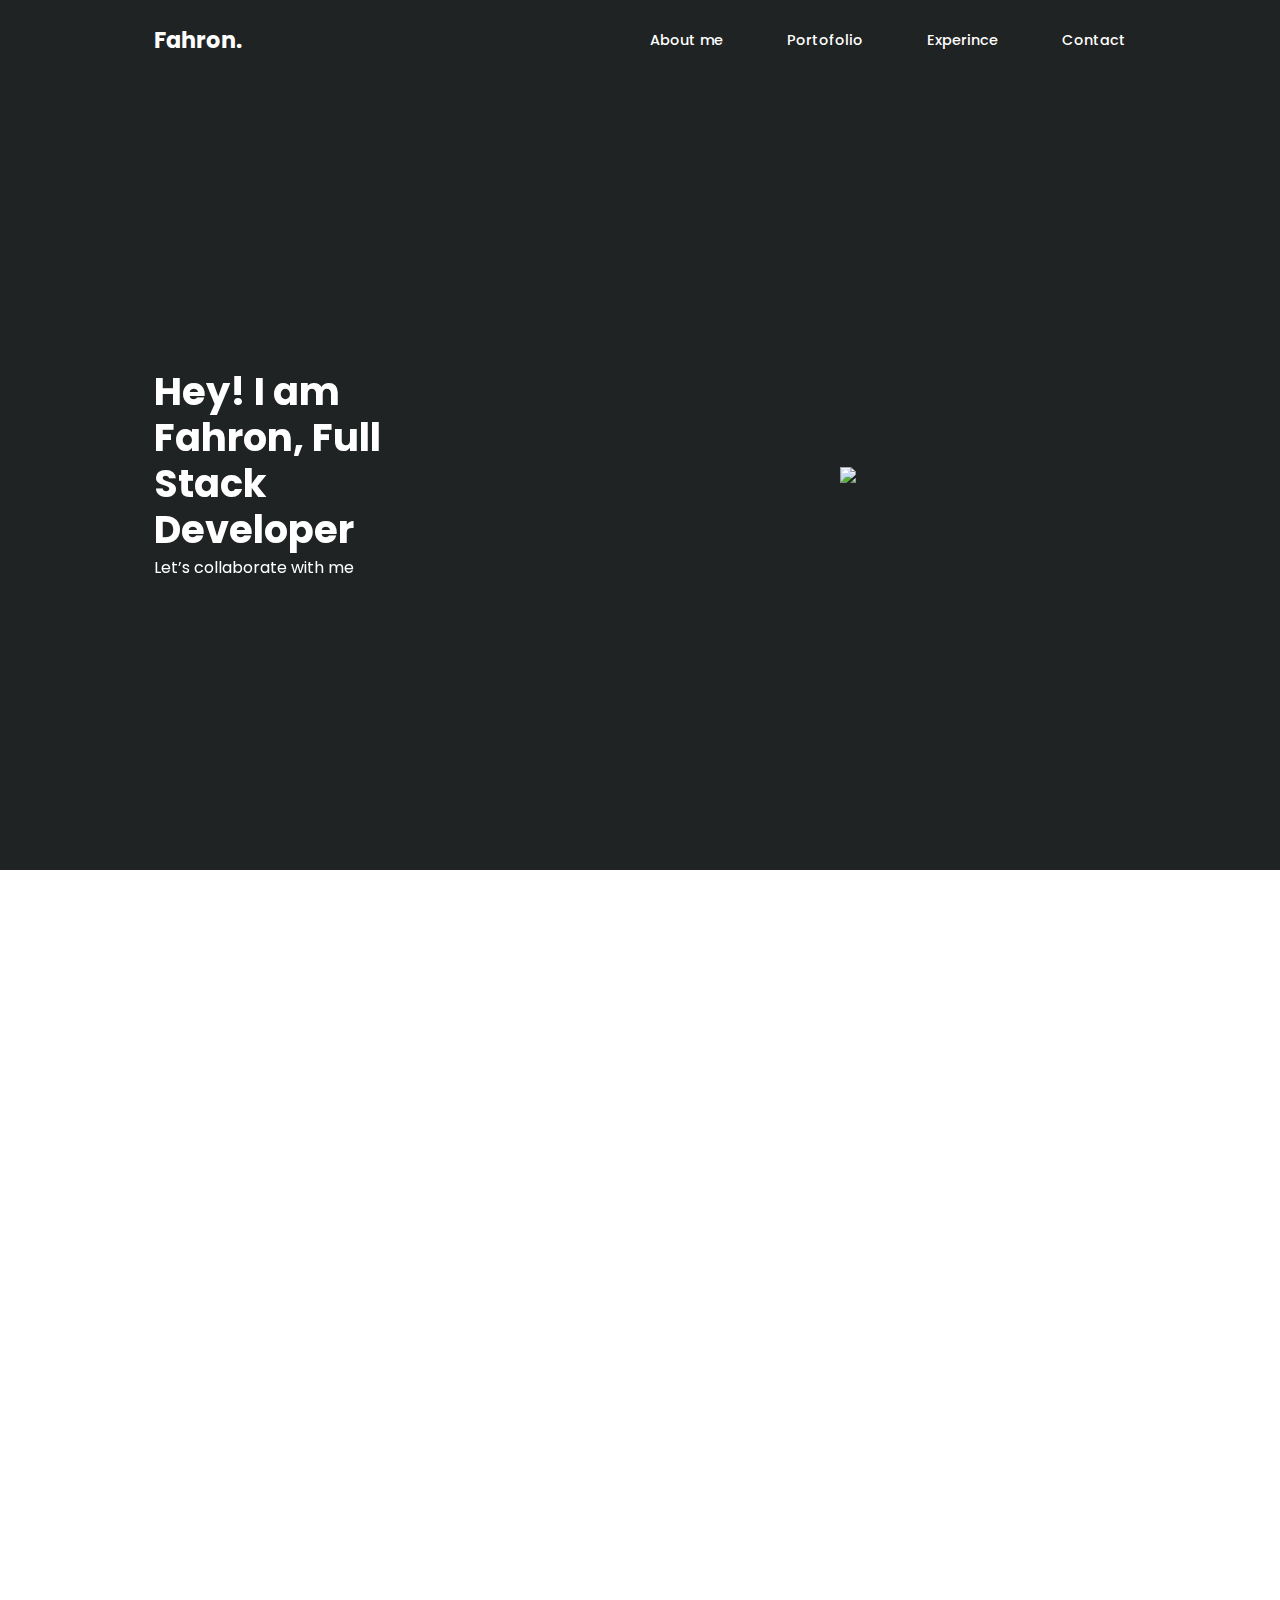
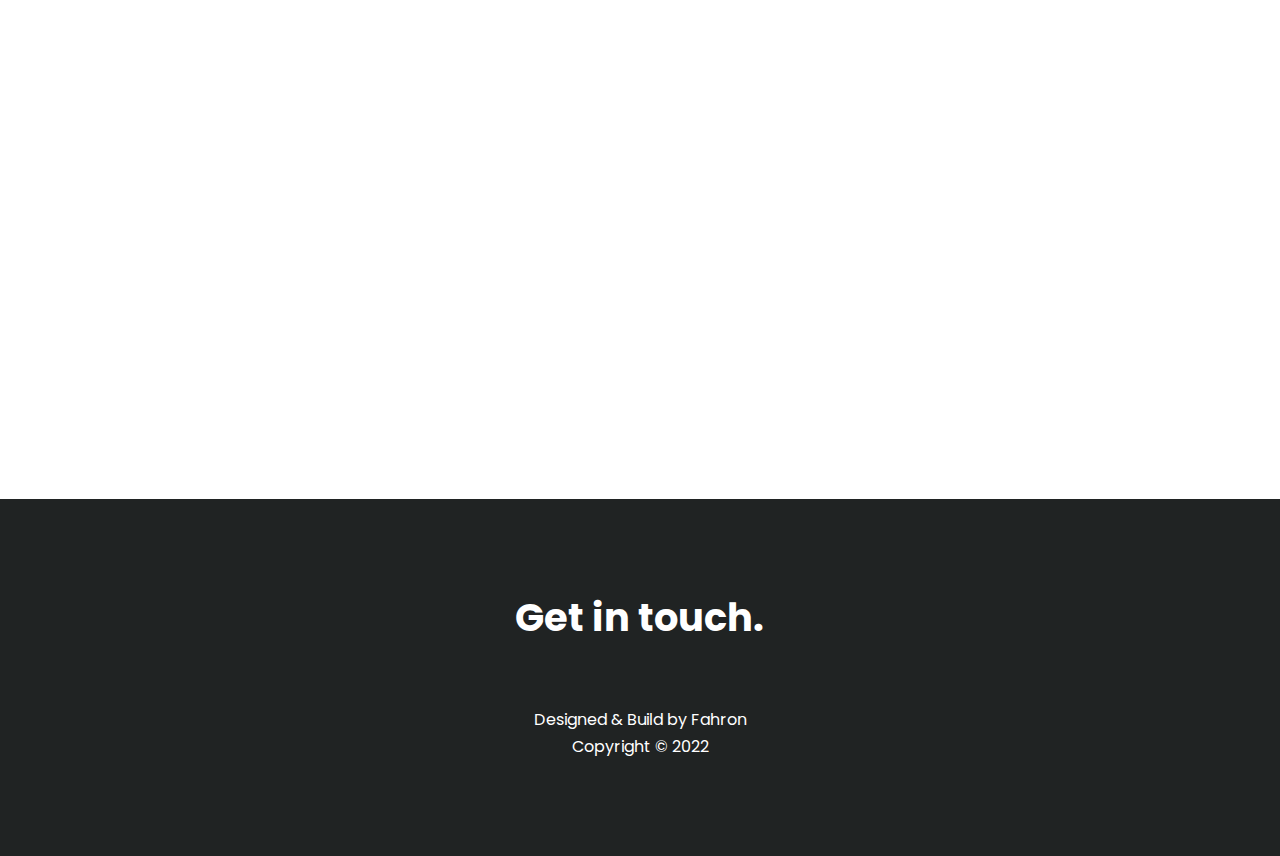
==== commit 6a2a900b: "Update index.html" ====
--- a/index.html
+++ b/index.html
@@ -14,8 +14,6 @@
     <link href="https://fonts.googleapis.com/css2?family=Poppins:ital,wght@0,400;0,500;1,900&display=swap" rel="stylesheet">
 
 </head>
-
-
 <body>
     <!-- navbar -->
     <nav>
@@ -130,7 +128,12 @@
         <div class="container experience-container">
             <div>
                 <h1 data-aos-duration="1500" data-aos="fade-right">Experience</h1>
-                <h4 data-aos-duration="1500" data-aos="fade-right" class="h4-experience">2022-Future PT. Mitra Integrasi Informatika</h4>
+                <h4 data-aos-duration="1500" data-aos="fade-right" class="h4-experience">2022-Present PT. Indopoleon Technology</h4>
+                <p data-aos-duration="1500" data-aos="fade-left" class="p-experience">Presales Engineer</p>
+                <p data-aos-duration="1500" data-aos="fade-left" class="p-experience">Placment at PT Dexa Medica</p>
+            </div>
+            <div>
+                <h4 data-aos-duration="1500" data-aos="fade-right" class="h4-experience">2022-2023 PT. Mitra Integrasi Informatika</h4>
                 <p data-aos-duration="1500" data-aos="fade-left" class="p-experience">Full Stack Developer</p>
                 <p data-aos-duration="1500" data-aos="fade-left" class="p-experience">Placment at PT Dexa Medica</p>
             </div>
@@ -174,4 +177,4 @@
     </script>
 </body>
 
-</html>+</html>
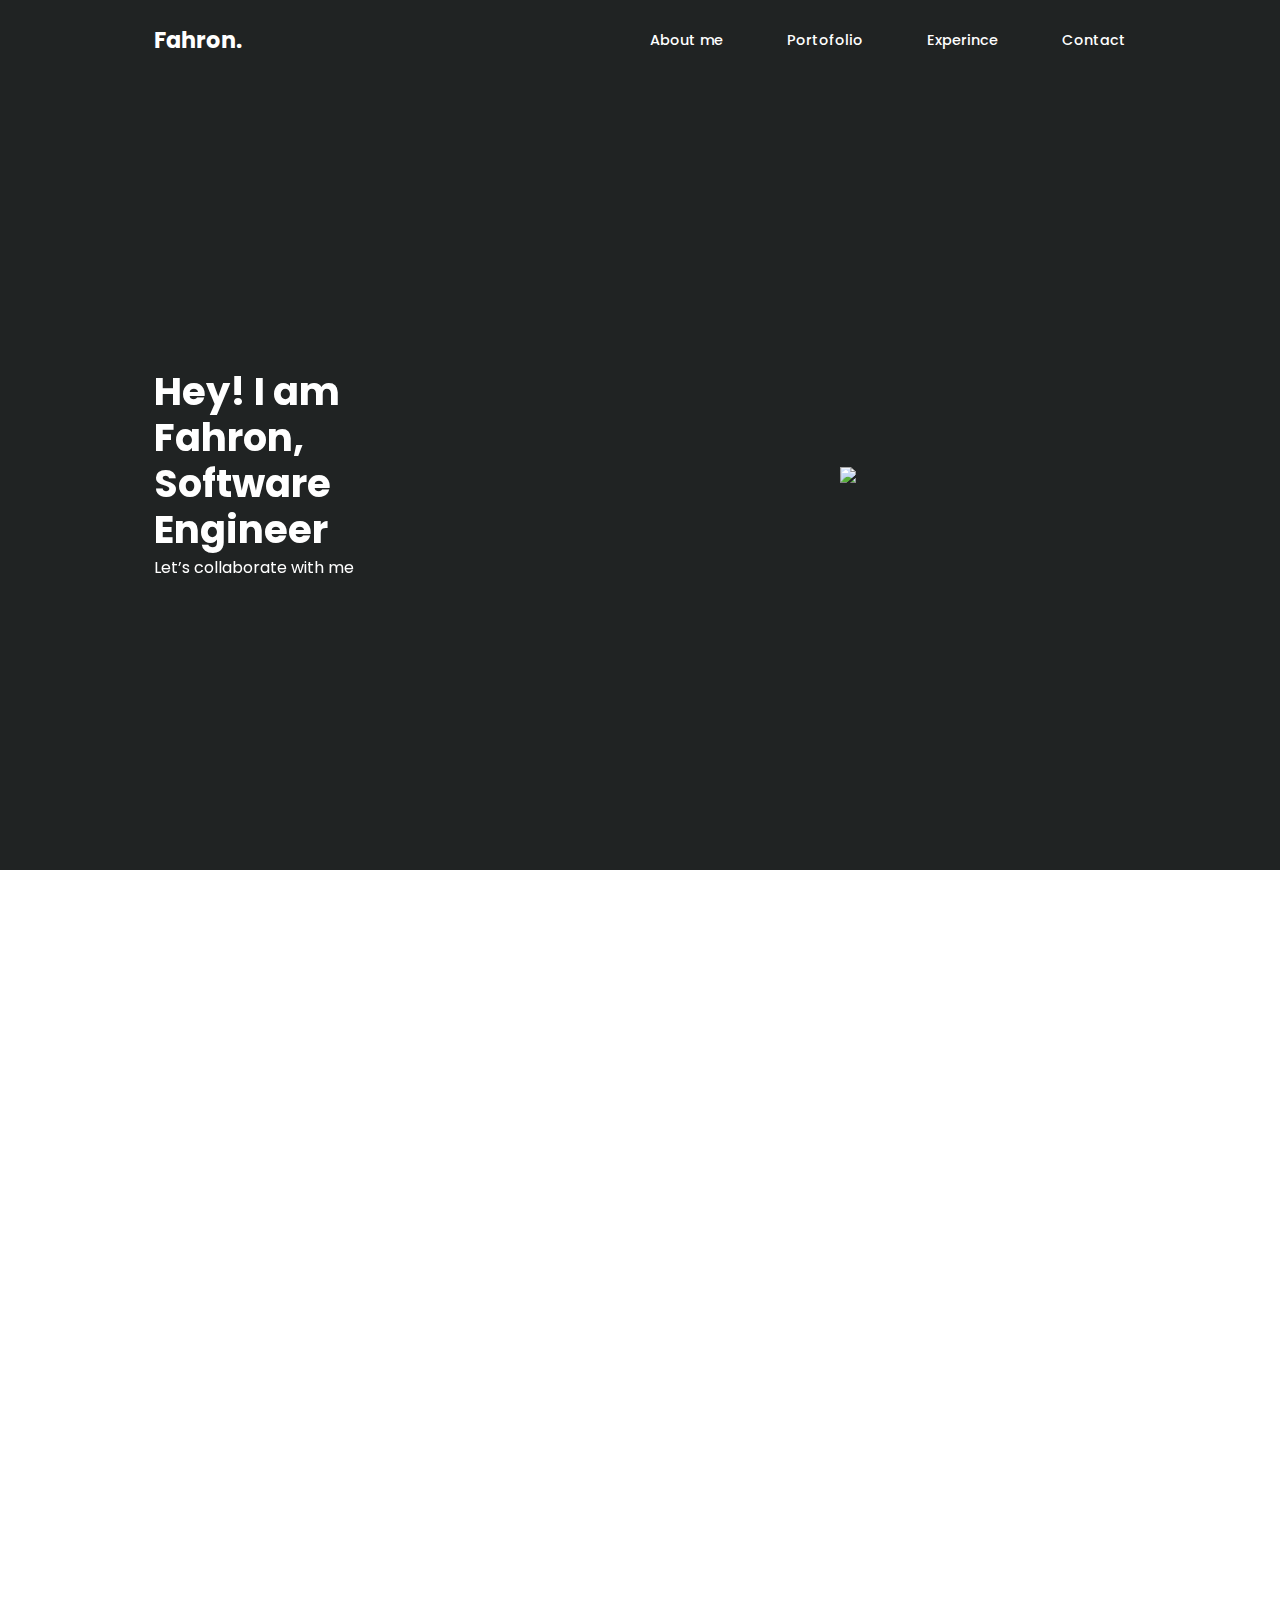
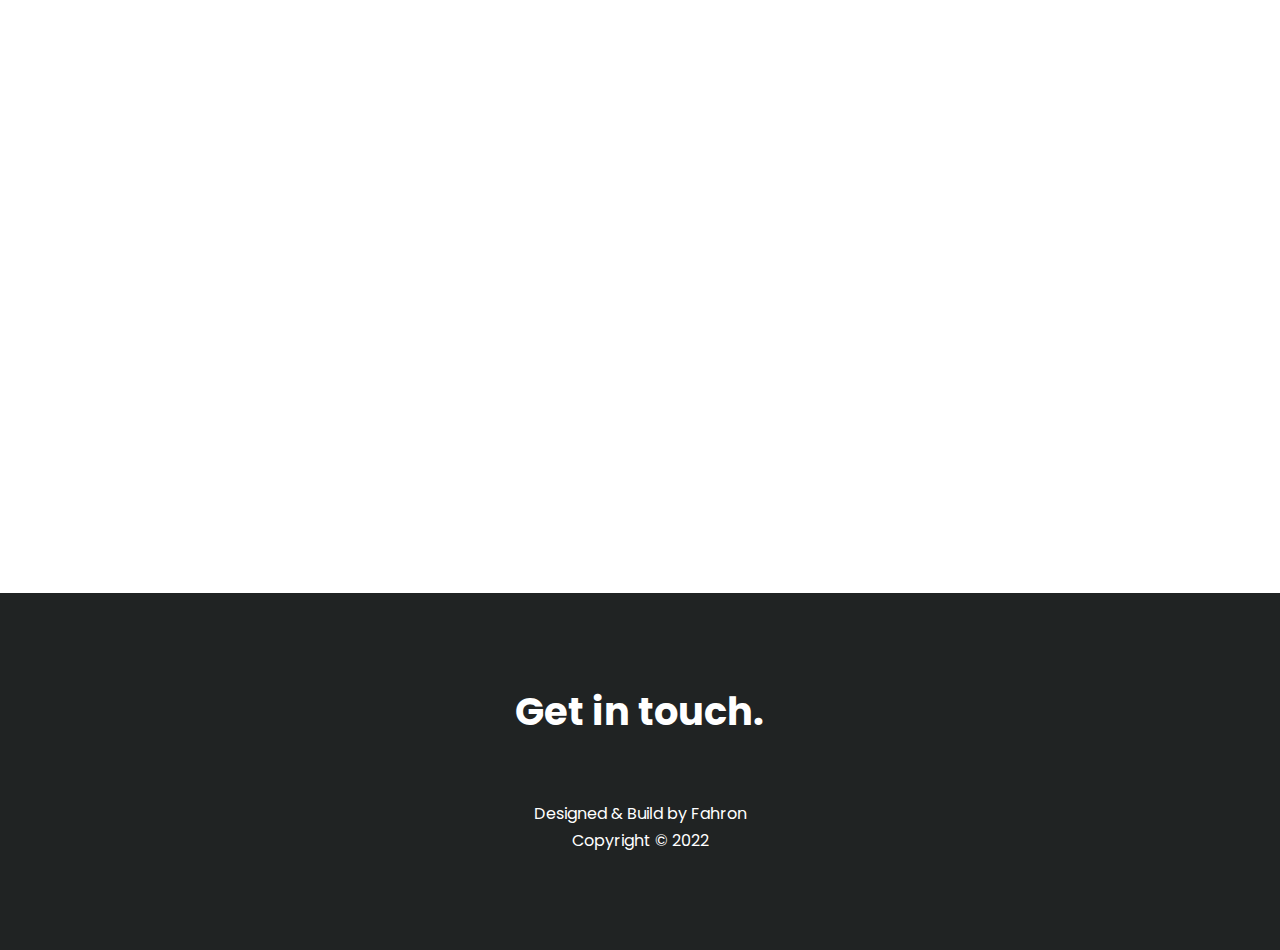
==== commit 344eb70e: "Update index.html" ====
--- a/index.html
+++ b/index.html
@@ -41,7 +41,7 @@
     <header>
         <div class="container header-container">
             <div data-aos-duration="1500" data-aos="fade-right" class="header-left">
-                <h1>Hey! I am Fahron, Full Stack Developer</h1>
+                <h1>Hey! I am Fahron, Software Engineer</h1>
                 <p>Let’s collaborate with me</p>
                 <div data-aos="fade-left" class="header-icon">
                     <a id="github-hero" href="https://github.com/fahronona" target="_blank" rel="noopener noreferrer"><i class="uil uil-github"></i></a>
@@ -62,7 +62,7 @@
         <div class="container about-container">
             <div data-aos-duration="1500" data-aos="fade-right" class="about-left">
                 <h1 class="about-h1">About me</h1>
-                <p>I am a Full Stack Developer with a strong passion for learning new things. I am familiar with several frameworks , and I have developed several enterprise applications.</p>
+                <p>I am Software Engineer with a strong passion for learning new things. I am familiar with several frameworks , and I have developed several enterprise applications.</p>
             </div>
             <div data-aos-duration="1500" data-aos="flip-up" class="about-right">
                 <div class="about-right-image">
@@ -128,13 +128,17 @@
         <div class="container experience-container">
             <div>
                 <h1 data-aos-duration="1500" data-aos="fade-right">Experience</h1>
-                <h4 data-aos-duration="1500" data-aos="fade-right" class="h4-experience">2022-Present PT. Indopoleon Technology</h4>
+                <h4 data-aos-duration="1500" data-aos="fade-right" class="h4-experience">2023-Present PT MSBU Konsultan Indonesia</h4>
+                <p data-aos-duration="1500" data-aos="fade-left" class="p-experience">Software Engineer</p>
+                <p data-aos-duration="1500" data-aos="fade-left" class="p-experience">Placment at Lembaga Penjamin Simpanan</p>
+            </div>
+            <div>
+                <h4 data-aos-duration="1500" data-aos="fade-right" class="h4-experience">2023-2024 PT. Indopoleon Technology</h4>
                 <p data-aos-duration="1500" data-aos="fade-left" class="p-experience">Presales Engineer</p>
-                <p data-aos-duration="1500" data-aos="fade-left" class="p-experience">Placment at PT Dexa Medica</p>
             </div>
             <div>
                 <h4 data-aos-duration="1500" data-aos="fade-right" class="h4-experience">2022-2023 PT. Mitra Integrasi Informatika</h4>
-                <p data-aos-duration="1500" data-aos="fade-left" class="p-experience">Full Stack Developer</p>
+                <p data-aos-duration="1500" data-aos="fade-left" class="p-experience">Software Engineer</p>
                 <p data-aos-duration="1500" data-aos="fade-left" class="p-experience">Placment at PT Dexa Medica</p>
             </div>
             <div>
